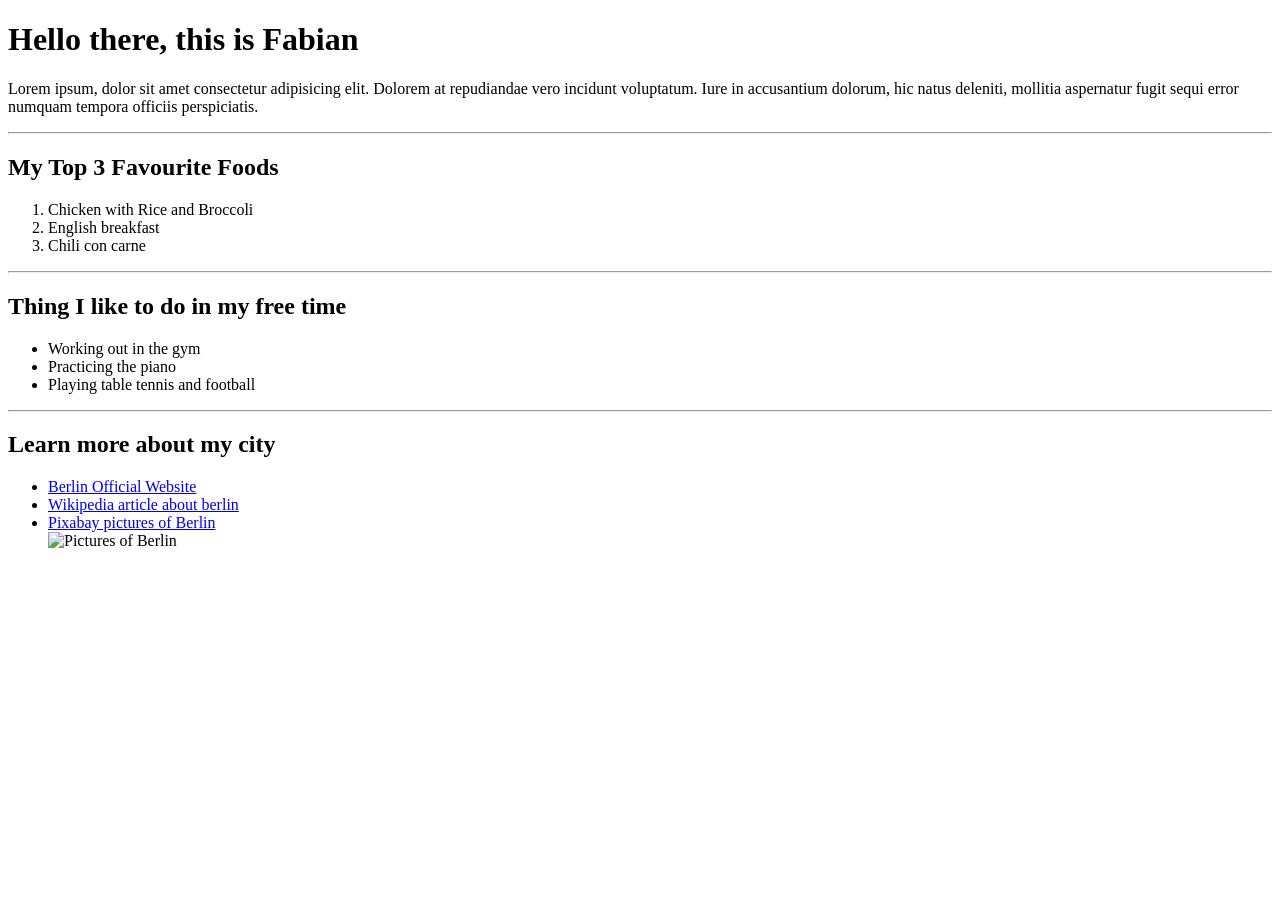
==== index.html @ fa9660c3 "Day1 Practice" ====
<!DOCTYPE html>
<html lang="en">
<head>
    <meta charset="UTF-8">
    <meta name="viewport" content="width=device-width, initial-scale=1.0">
    <title>About me</title>
</head>
<body>
    <mian>
        <h1>Hello there, this is Fabian</h1>
        <p>Lorem ipsum, dolor sit amet consectetur adipisicing elit. Dolorem at repudiandae vero incidunt voluptatum. Iure in accusantium dolorum, hic natus deleniti, mollitia aspernatur fugit sequi error numquam tempora officiis perspiciatis.</p>
        <hr>
        <h2>My Top 3 Favourite Foods</h2>
        <ol>
            <li>Chicken with Rice and Broccoli</li>
            <li>English breakfast</li>
            <li>Chili con carne</li>
        </ol>
        <hr>
        <h2>Thing I like to do in my free time</h2>
        <ul>
            <li>Working out in the gym</li>
            <li>Practicing the piano</li>
            <li>Playing table tennis and football</li>
        </ul>
        <hr>
        <h2>Learn more about my city</h2>
        <ul>
            <li><a href="https://www.berlin.de/en/" title="Official Berlin website">Berlin Official Website</a></li>
            <li><a href="https://en.wikipedia.org/wiki/Berlin/" title="Wikipedia article about berlin">Wikipedia article about berlin</a></li>
            <li><a href="https://pixabay.com/images/search/berlin/" title="Official Berlin website">Pixabay pictures of Berlin</a></li>
            <img src="../day1/image/Berlin.jpg" height="400px" width="500px" alt="Pictures of Berlin">
        </ul>
    </mian>
</body>
</html>
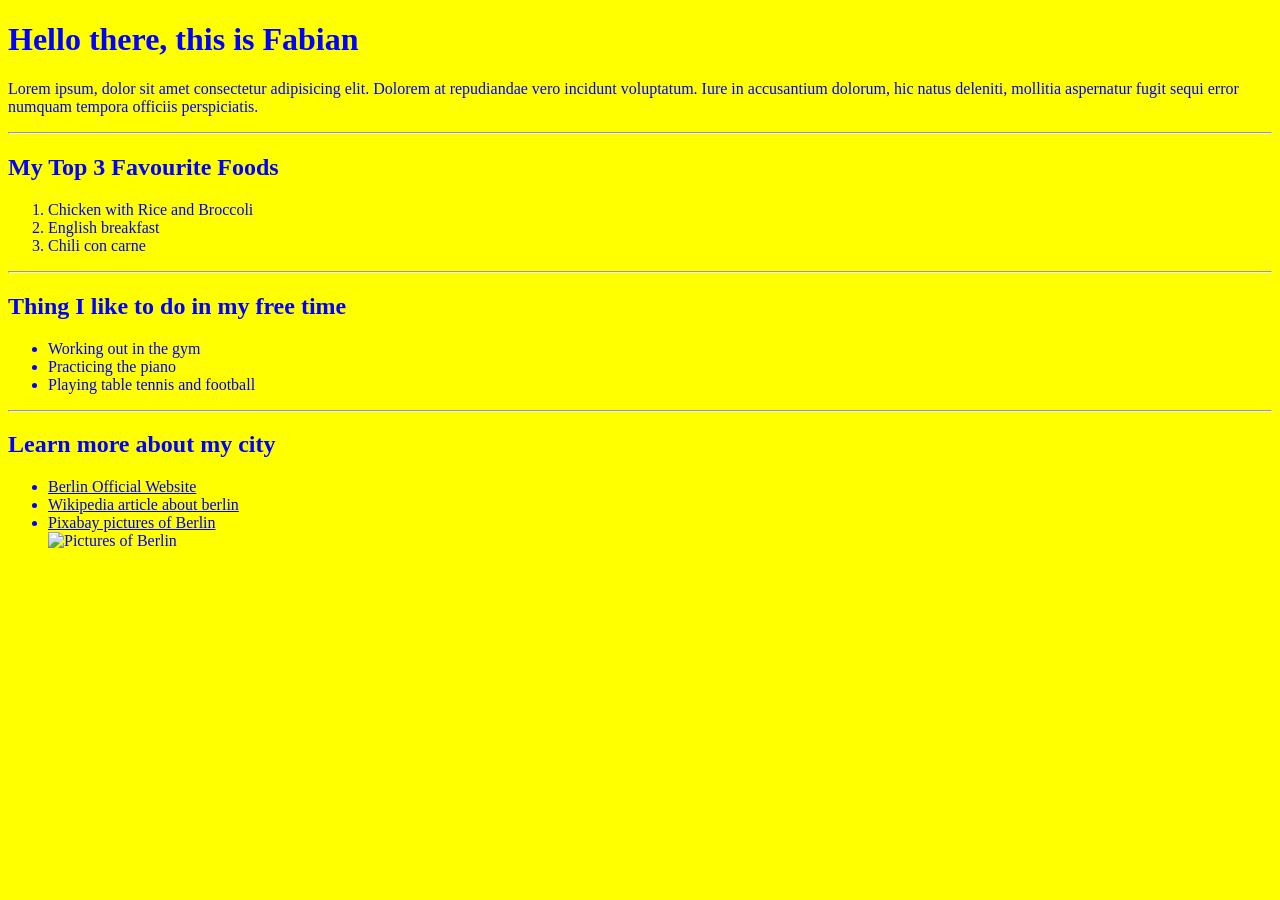
==== commit 56347c89: "day2 begin" ====
--- a/index.html
+++ b/index.html
@@ -4,6 +4,7 @@
     <meta charset="UTF-8">
     <meta name="viewport" content="width=device-width, initial-scale=1.0">
     <title>About me</title>
+    <link rel="stylesheet" href="style.css">
 </head>
 <body>
     <mian>
--- a/style.css
+++ b/style.css
@@ -0,0 +1,4 @@
+body {
+    color: blue;
+    background-color: yellow;
+}
